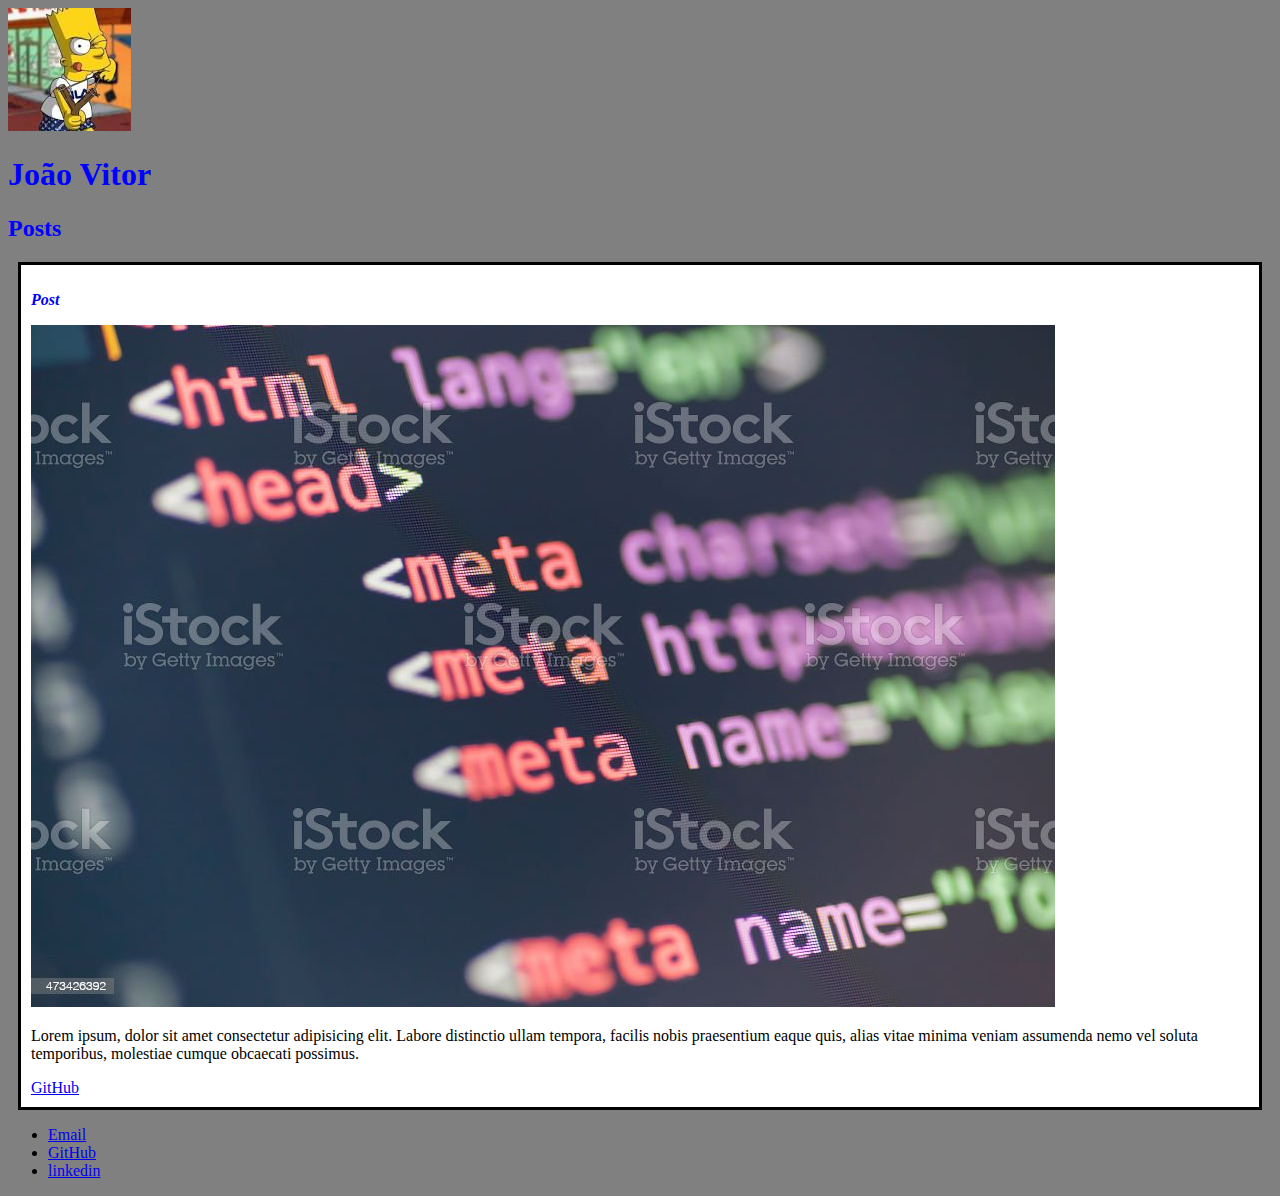
==== Bootcamp_Santander/index.html @ 3bee57fe "CSS Bootcamp" ====
<!DOCTYPE html>
<html lang="en">
<head>
    <meta charset="UTF-8">
    <meta name="viewport" content="width=device-width, initial-scale=1.0">
    <link rel="stylesheet" href="style.css">
    <title>João Vitor</title>
</head>
<body>
    <header>
        <img src="./images.jpg" alt="Foto do Bart do Simpsons">
        <h1 id="title">João Vitor</h1>
    </header>
     <section>
        <header>
            <h2 class="subtitle">Posts</h2>
        </header>
        <article class="post">
            <header>
                <h3 class="post_title">Post</h3>
                <img src="./istockphoto-473426392-1024x1024.jpg" alt="Foto de codigos HTML">
            </header>
            <p>Lorem ipsum, dolor sit amet consectetur adipisicing elit. Labore distinctio ullam tempora, facilis nobis praesentium eaque quis, alias vitae minima veniam assumenda nemo vel soluta temporibus, molestiae cumque obcaecati possimus.</p>
            <a href="https://github.com/JoaovBenjamin" target="_blank">GitHub</a>
        </article>
     </section>
     <footer>
        <ul>
            <li><a href="joaovitorvicentebenjamin@gmail.com">Email</a></li>
            <li><a href="github.com">GitHub</a></li>
            <li><a href="linkedin.com">linkedin</a></li>
        </ul>
     </footer>
</body>
</html>
---- Bootcamp_Santander/style.css ----
body{
    background-color: gray;
}

#title, .subtitle, .post_title{
    color: blue;
}

.post_title{
    font-size: 16px;
    font-style: italic;
}

.post{
    background-color: white;
    padding: 10px;
    border: 3px solid black;
    margin: 10px;
}
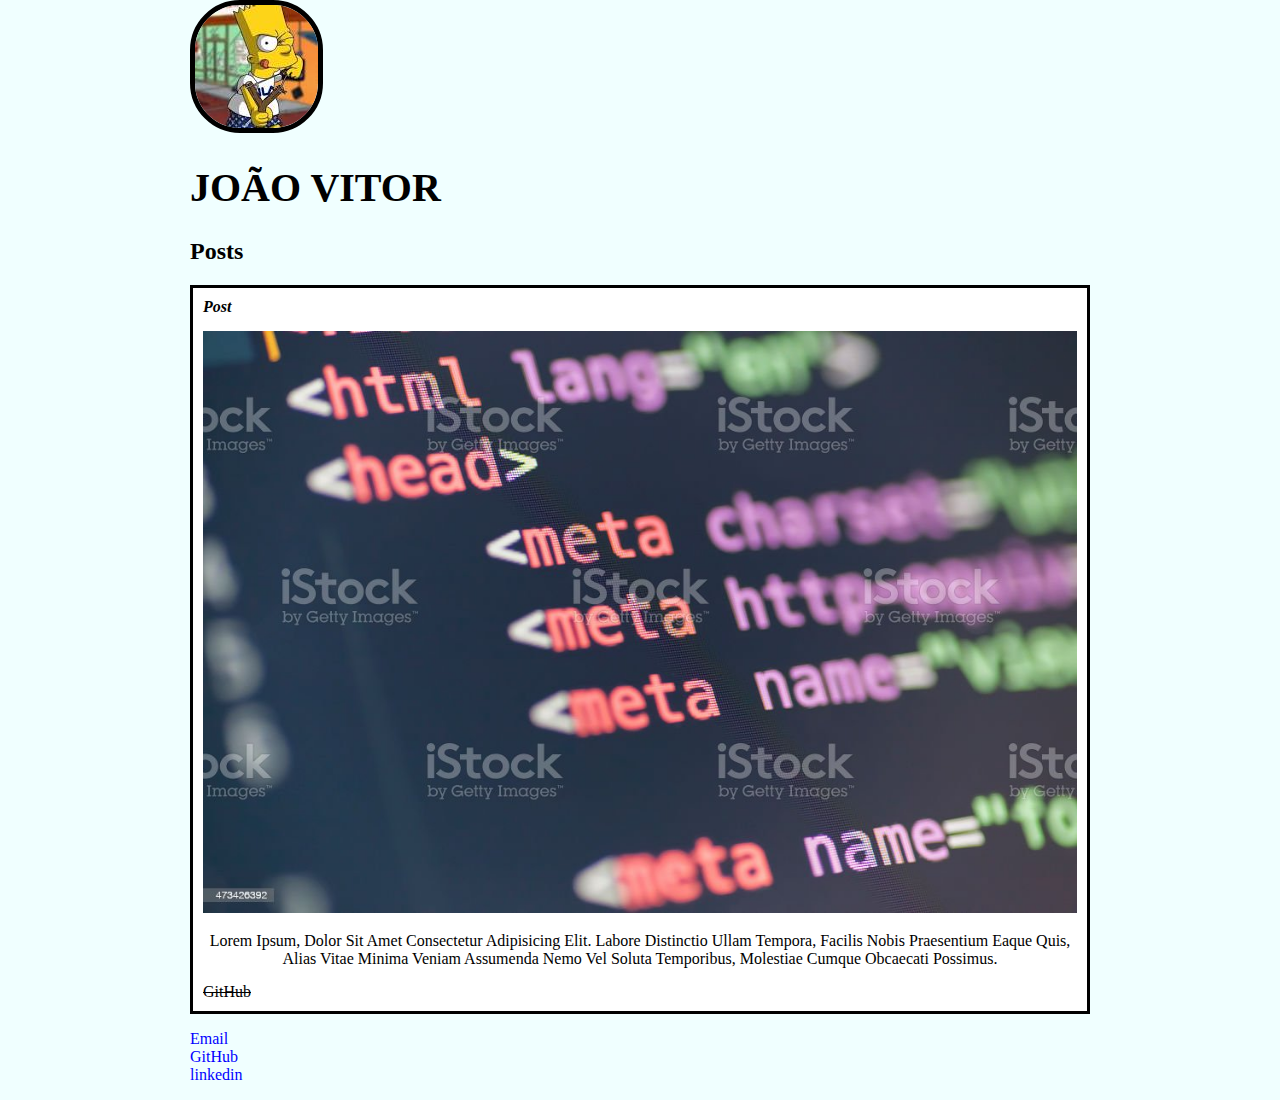
==== commit a9a89a92: "estudando" ====
--- a/Bootcamp_Santander/index.html
+++ b/Bootcamp_Santander/index.html
@@ -8,7 +8,7 @@
 </head>
 <body>
     <header>
-        <img src="./images.jpg" alt="Foto do Bart do Simpsons">
+        <img class="photo" src="./images.jpg" alt="Foto do Bart do Simpsons">
         <h1 id="title">João Vitor</h1>
     </header>
      <section>
@@ -18,14 +18,14 @@
         <article class="post">
             <header>
                 <h3 class="post_title">Post</h3>
-                <img src="./istockphoto-473426392-1024x1024.jpg" alt="Foto de codigos HTML">
+                <img class="post_image" src="./istockphoto-473426392-1024x1024.jpg" alt="Foto de codigos HTML">
             </header>
-            <p>Lorem ipsum, dolor sit amet consectetur adipisicing elit. Labore distinctio ullam tempora, facilis nobis praesentium eaque quis, alias vitae minima veniam assumenda nemo vel soluta temporibus, molestiae cumque obcaecati possimus.</p>
+            <p class="post_content">Lorem ipsum, dolor sit amet consectetur adipisicing elit. Labore distinctio ullam tempora, facilis nobis praesentium eaque quis, alias vitae minima veniam assumenda nemo vel soluta temporibus, molestiae cumque obcaecati possimus.</p>
             <a href="https://github.com/JoaovBenjamin" target="_blank">GitHub</a>
         </article>
      </section>
      <footer>
-        <ul>
+        <ul class="contatcs_list">
             <li><a href="joaovitorvicentebenjamin@gmail.com">Email</a></li>
             <li><a href="github.com">GitHub</a></li>
             <li><a href="linkedin.com">linkedin</a></li>
--- a/Bootcamp_Santander/style.css
+++ b/Bootcamp_Santander/style.css
@@ -1,19 +1,64 @@
 body{
-    background-color: gray;
+    background-color: azure;
+    font-family: Verdana;
+    border-radius: 50px;
+    max-width: 900px;
+    margin: auto;
 }
 
 #title, .subtitle, .post_title{
-    color: blue;
+    color: black;
+}
+
+.photo{
+    border: 5px solid black;
+    border-radius: 50px;
+}
+
+a{
+    text-decoration: line-through;
+    color: black;
+}
+
+#title{
+    font-size: 40px;
+    text-transform: uppercase;
 }
 
 .post_title{
     font-size: 16px;
     font-style: italic;
+    margin: 0;
+    margin-bottom: 15px;
 }
 
 .post{
     background-color: white;
     padding: 10px;
     border: 3px solid black;
-    margin: 10px;
+    margin-bottom: 15px;
+}
+
+.post_content{
+    margin: 0;
+    margin-bottom: 15px;
+    border-radius: 50px;
+    text-transform: capitalize;
+    text-align: center;
+}
+
+.post_image{
+    margin-bottom: 15px;
+    width: 100%;
+}
+
+.contatcs_list{
+    list-style-type: none;
+    padding-left: 0;
+
+}
+
+.contatcs_list li a{
+    color: blue;
+    text-decoration: none;
 }